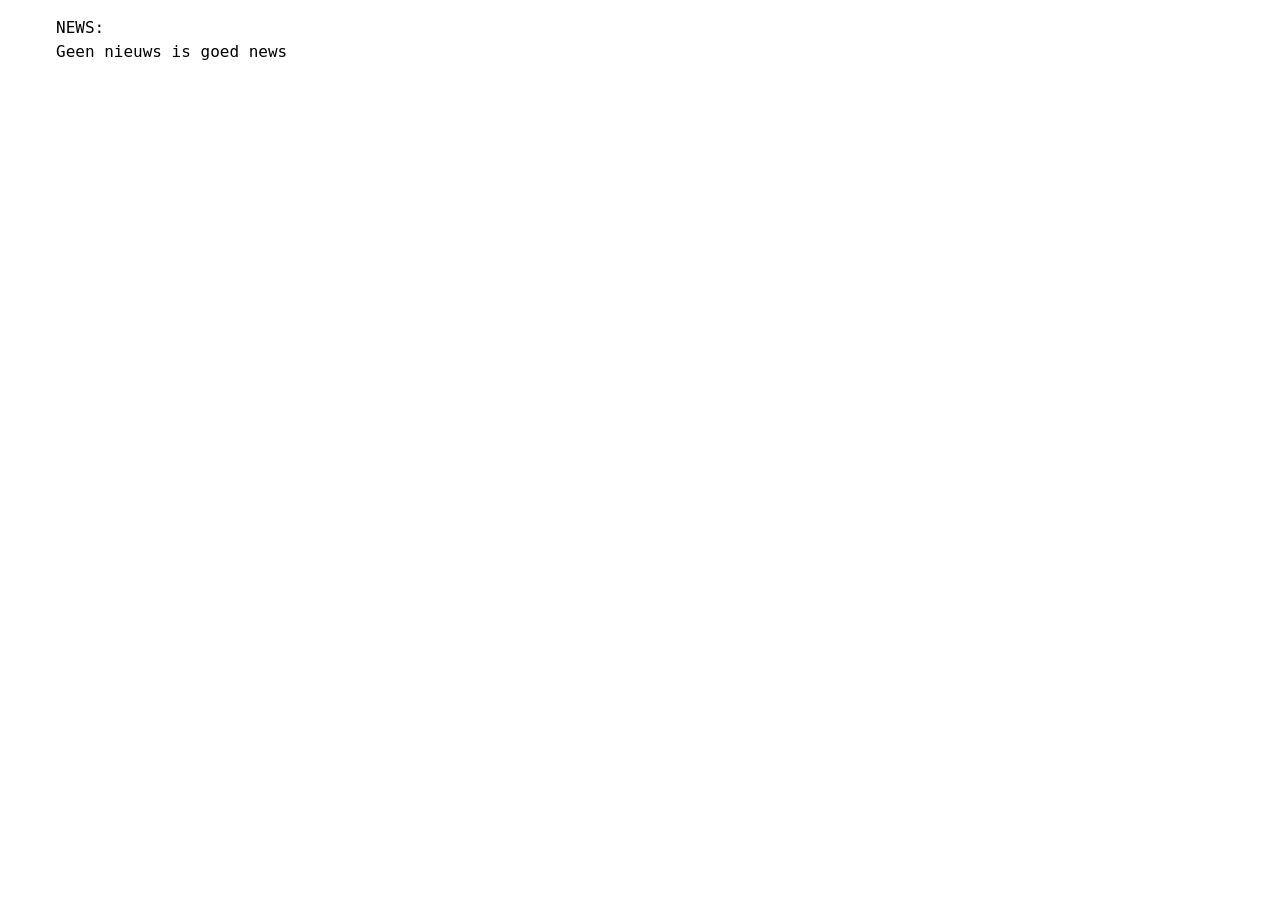
==== _heyaswin.html @ 68abd32f "Create initial _heyaswin.html for personal website News for aswin" ====
<!DOCTYPE html>
<html lang="en">
  <head>
    <meta charset="UTF-8">
    <meta name="viewport" content="width=device-width,initial-scale=1.0">
    <title>Hanz Geeratz | Freelance CTO & Tech Leader, Startup Scaling & Growth Consultant | Hamburg, Germany</title>
    <meta name="description" content="Hanz Geeratz is a Dutch CTO in Hamburg, Germany, with 20+ years of experience in tech leadership, scalable web/mobile applications, and data-driven product development. Available for freelance CTO/VP Engineering roles and startup tech consulting.">
    <meta name="keywords" content="Hanz Geeratz, CTO, VP Engineering, Freelance CTO, Tech Leader, Hamburg, Germany, Software Engineering, Scalable Applications, Mobile Applications, Web Applications, Data-Driven, Startup Consulting, Due Diligence, M&A, Team Leadership, Tech Management, Wunder Mobility, Maklaro, wingu">
    <meta name="robots" content="index, follow">
    <link rel="canonical" href="https://geeratz.cc">
    <meta name="language" content="English">
    <meta name="revisit-after" content="14 days">
    <meta name="author" content="Hanz Geeratz">
    <link rel="shortcut icon" href="favicon.ico"/>
    <link rel="stylesheet" href="style.css">
  </head>
<body>
  <div class="container">

<pre>NEWS:
Geen nieuws is goed news
</pre>

    
  </div>
</body>
</html>
---- style.css ----
* {
  margin:0;
  padding:0;
  box-sizing:border-box
}
html,body {
  height:100%;
  font-family:monospace;
  font-size:1rem;
  line-height:1.5;
  background:#fff;
  color:#000
}
h1,h2,h3,h4,h5,h6 {
  margin-bottom:1rem;
  font-weight:700
}
h1 {
  background:yellow;
  padding:0 20px
}
p {
  margin-bottom:1rem;
  color:#333
}
.container {
  width:100%;
  margin:0 auto;
  padding:1rem;
  max-width:1200px
}
.box {
  padding:1rem;
  border:2px solid #000;
  box-shadow:4px 4px 0 #000;
  margin-bottom:1rem
}
.text-center {
  text-align:center
}
.text-right {
  text-align:right
}
.language-switch {
  text-align:right;
  margin-bottom:1rem
}
.language-switch a {
  padding:5px 10px;
  border:1px solid #000;
  text-decoration:none;
  color:#000;
  display:inline-block;
  margin-left:5px
}
.language-switch a.active,.language-switch a:hover {
  background:yellow
}
.tldr {
  padding:1rem;
  border:2px solid #000;
  box-shadow:4px 4px 0 #000;
  margin-bottom:1rem;
  background:#e7f5ff;
  color:#000
}
a {
  color:#000;
  text-decoration:underline
}
a:hover,a:active {
  color:#000;
  background:yellow
}
ul {
  list-style-type:square;
  margin:1em 0 1em 2em;
  padding:0
}
li {
  margin-bottom:.5em
}
hr {
  margin:50px 0 10px 0
}
.timeline {
  position:relative;
  max-width:900px;
  margin:0 auto;
  padding:10px 0
}
.timeline::before {
  content:"";
  position:absolute;
  left:50%;
  top:0;
  width:2px;
  height:100%;
  background:#999;
  transform:translateX(-50%)
}
.timeline-item {
  display:flex;
  justify-content:space-between;
  margin-bottom:10px;
  position:relative
}
.timeline-item:nth-child(odd) {
  flex-direction:row-reverse
}
.timeline-item-content {
  background:#fff;
  padding:15px;
  border-radius:8px;
  border:2px solid #000;
  box-shadow:4px 4px 0 #000;
  width:45%;
  position:relative
}
.timeline-item-content::before {
  content:"";
  position:absolute;
  top:15px;
  width:0;
  height:0;
  border-style:solid
}
.timeline-item:nth-child(even) .timeline-item-content::before {
  border-width:10px 0 10px 10px;
  border-color:transparent transparent transparent #fff;
  right:-10px
}
.timeline-item:nth-child(odd) .timeline-item-content::before {
  border-width:10px 10px 10px 0;
  border-color:transparent #fff transparent transparent;
  left:-10px
}
.timeline-item-date {
  position:absolute;
  top:15px;
  width:100px;
  text-align:center;
  font-weight:700;
  color:#555
}
.timeline-item:nth-child(even) .timeline-item-date {
  left:calc(50% + 55px)
}
.timeline-item:nth-child(odd) .timeline-item-date {
  right:calc(50% + 55px)
}
.timeline-item-marker {
  position:absolute;
  left:50%;
  top:20px;
  width:16px;
  height:16px;
  background:#FFD700;
  border-radius:50%;
  transform:translateX(-50%);
  z-index:1
}
h3 {
  margin-top:0;
  margin-bottom:.5rem;
  color:#000
}
@media (max-width:768px) {
  body {
    padding:5px
  }
  .timeline::before {
    left:10px
  }
  .timeline-item {
    flex-direction:column!important;
    align-items:flex-start;
    margin-bottom:10px
  }
  .timeline-item-content {
    width:calc(100% - 40px);
    margin-left:40px;
    padding:10px
  }
  .timeline-item-content::before {
    border-width:10px 10px 0 10px!important;
    border-color:transparent transparent #fff transparent!important;
    top:-10px;
    left:20px
  }
  .timeline-item-date {
    position:static;
    text-align:left;
    margin-left:40px;
    margin-bottom:5px
  }
  .timeline-item-marker {
    left:10px;
    transform:translateX(0);
    top:15px
  }
}
details {
  border:0;
  padding:15px;
  margin-bottom:20px;
  background:yellow
}
summary {
  cursor:pointer;
  font-weight:700;
  font-size:1.2em;
  padding:5px 0;
  color:#333;
  outline:none;
  user-select:none
}
summary::marker,summary::-webkit-details-marker {
  display:none
}
details p {
  margin-top:10px;
  line-height:1.6;
  color:#555
}
details h6 {
  margin-top:0;
  margin-bottom:0;
  display:inline
}
.portrait-image {
  position:fixed;
  bottom:20px;
  right:20px;
  width:250px;
  height:250px;
  border-radius:50%;
  border:2px solid #000;
  box-shadow:4px 4px 0 #000;
  z-index:1000
}
@media (max-width:768px) {
  .portrait-image {
    width:150px;
    height:150px;
    position:static;
    display:block;
    margin:0 auto 1rem auto;
    order:-1
  }
}
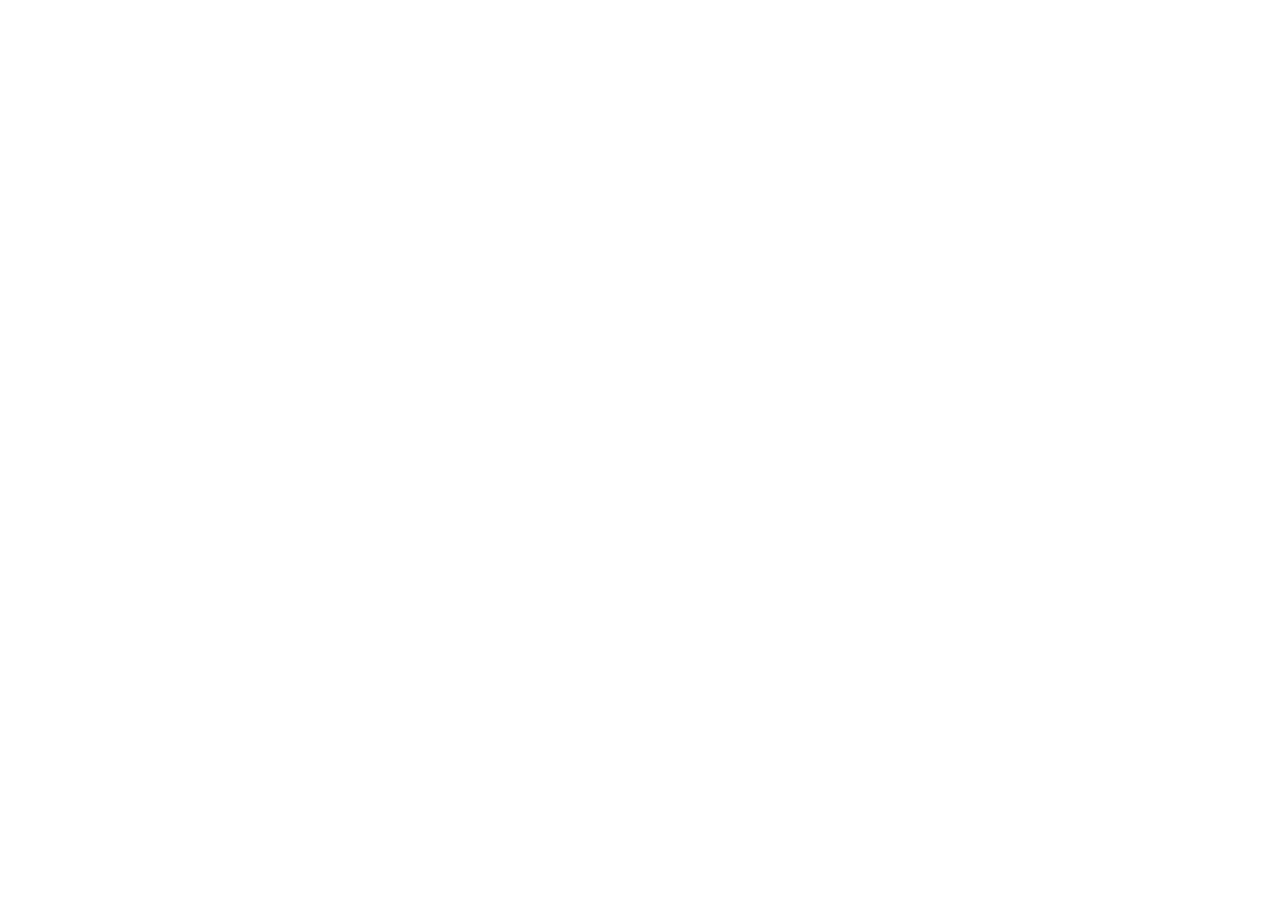
==== commit ee596d99: "Update title and meta tags in _heyaswin.html" ====
--- a/_heyaswin.html
+++ b/_heyaswin.html
@@ -4,21 +4,14 @@
   <head>
     <meta charset="UTF-8">
     <meta name="viewport" content="width=device-width,initial-scale=1.0">
-    <title>Hanz Geeratz | Freelance CTO & Tech Leader, Startup Scaling & Growth Consultant | Hamburg, Germany</title>
-    <meta name="description" content="Hanz Geeratz is a Dutch CTO in Hamburg, Germany, with 20+ years of experience in tech leadership, scalable web/mobile applications, and data-driven product development. Available for freelance CTO/VP Engineering roles and startup tech consulting.">
-    <meta name="keywords" content="Hanz Geeratz, CTO, VP Engineering, Freelance CTO, Tech Leader, Hamburg, Germany, Software Engineering, Scalable Applications, Mobile Applications, Web Applications, Data-Driven, Startup Consulting, Due Diligence, M&A, Team Leadership, Tech Management, Wunder Mobility, Maklaro, wingu">
-    <meta name="robots" content="index, follow">
-    <link rel="canonical" href="https://geeratz.cc">
-    <meta name="language" content="English">
-    <meta name="revisit-after" content="14 days">
-    <meta name="author" content="Hanz Geeratz">
+    <title>Niews, News, Neues/title>
     <link rel="shortcut icon" href="favicon.ico"/>
     <link rel="stylesheet" href="style.css">
   </head>
 <body>
   <div class="container">
 
-<pre>NEWS:
+<pre>Nieuws:
 Geen nieuws is goed news
 </pre>
 
